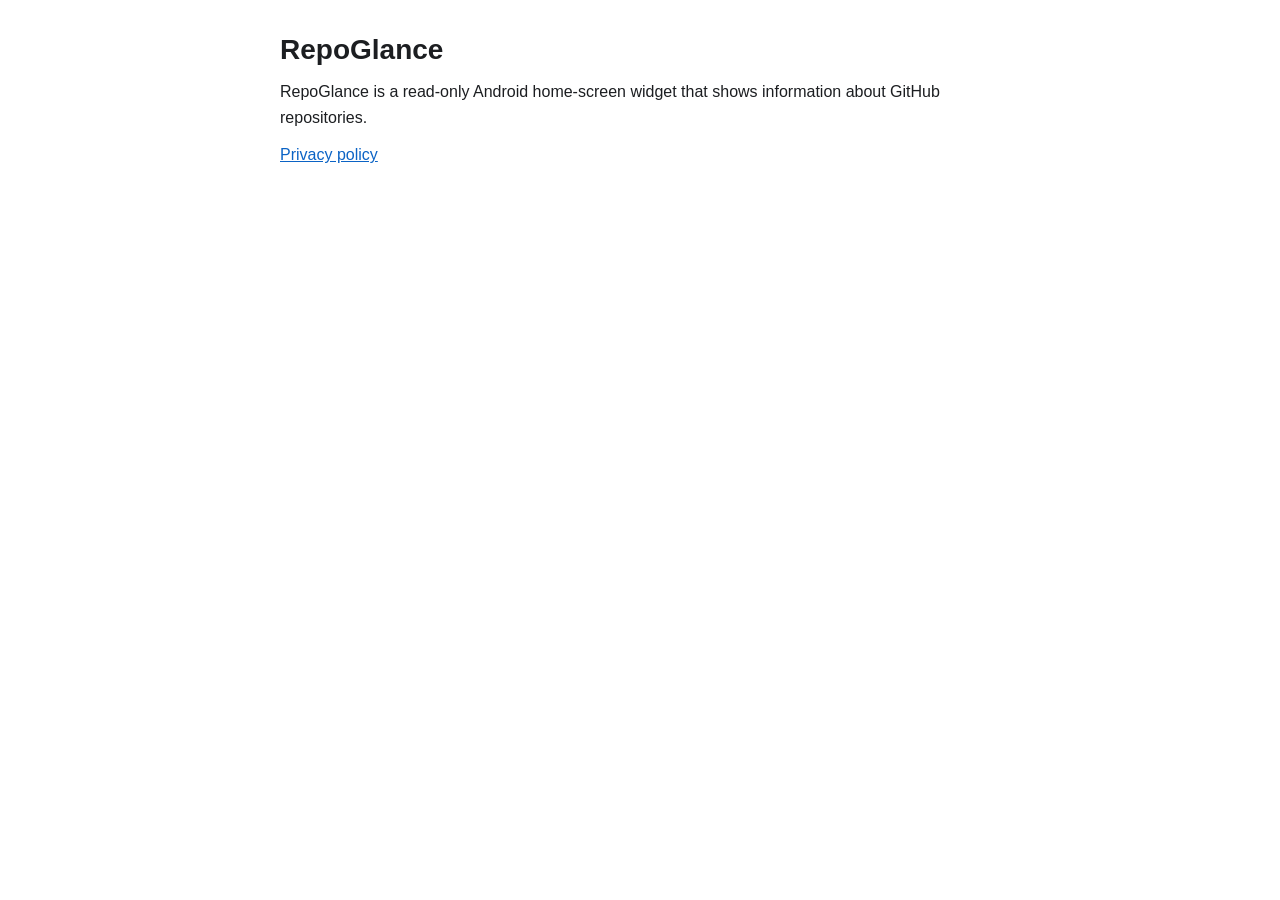
==== docs/index.html @ ed213fd8 "docs: serve privacy policy as static HTML, bypass failing Jekyll build Co-Authored-By: Claude Opus 4" ====
<!doctype html>
<html lang="en">
<head>
<meta charset="utf-8">
<meta name="viewport" content="width=device-width, initial-scale=1">
<title>RepoGlance</title>
<style>
  :root {
    color-scheme: light dark;
  }
  body {
    margin: 0;
    padding: 2rem 1.25rem 4rem;
    font-family: -apple-system, BlinkMacSystemFont, "Segoe UI", Roboto,
      Helvetica, Arial, sans-serif;
    line-height: 1.6;
    color: #1c1e21;
    background: #ffffff;
  }
  main {
    max-width: 720px;
    margin: 0 auto;
  }
  h1 {
    font-size: 1.75rem;
    line-height: 1.25;
    margin: 0 0 0.5rem;
  }
  p {
    margin: 0.75rem 0;
  }
  a {
    color: #0b63c5;
    text-decoration: underline;
    word-break: break-word;
  }
  @media (prefers-color-scheme: dark) {
    body {
      background: #0d1117;
      color: #e6edf3;
    }
    a {
      color: #6cb6ff;
    }
  }
</style>
</head>
<body>
<main>
  <h1>RepoGlance</h1>
  <p>RepoGlance is a read-only Android home-screen widget that shows information about GitHub repositories.</p>
  <p><a href="privacy/">Privacy policy</a></p>
</main>
</body>
</html>
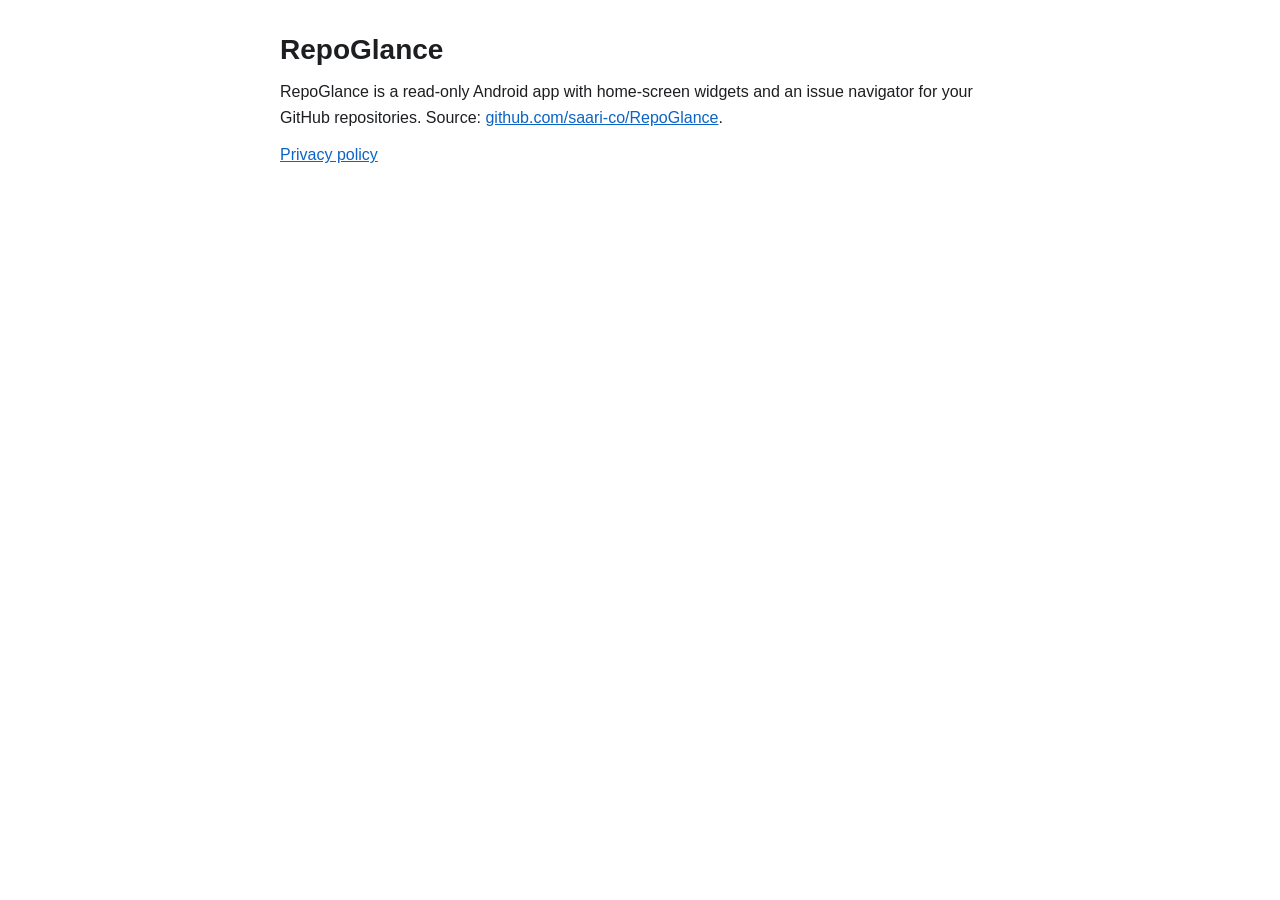
==== commit 83fa5fbe: "release prep: 0.4.0-beta.1 notes, honest status, Play listing and privacy fixes - README Status: wha" ====
--- a/docs/index.html
+++ b/docs/index.html
@@ -48,7 +48,7 @@
 <body>
 <main>
   <h1>RepoGlance</h1>
-  <p>RepoGlance is a read-only Android home-screen widget that shows information about GitHub repositories.</p>
+  <p>RepoGlance is a read-only Android app with home-screen widgets and an issue navigator for your GitHub repositories. Source: <a href="https://github.com/saari-co/RepoGlance">github.com/saari-co/RepoGlance</a>.</p>
   <p><a href="privacy/">Privacy policy</a></p>
 </main>
 </body>
